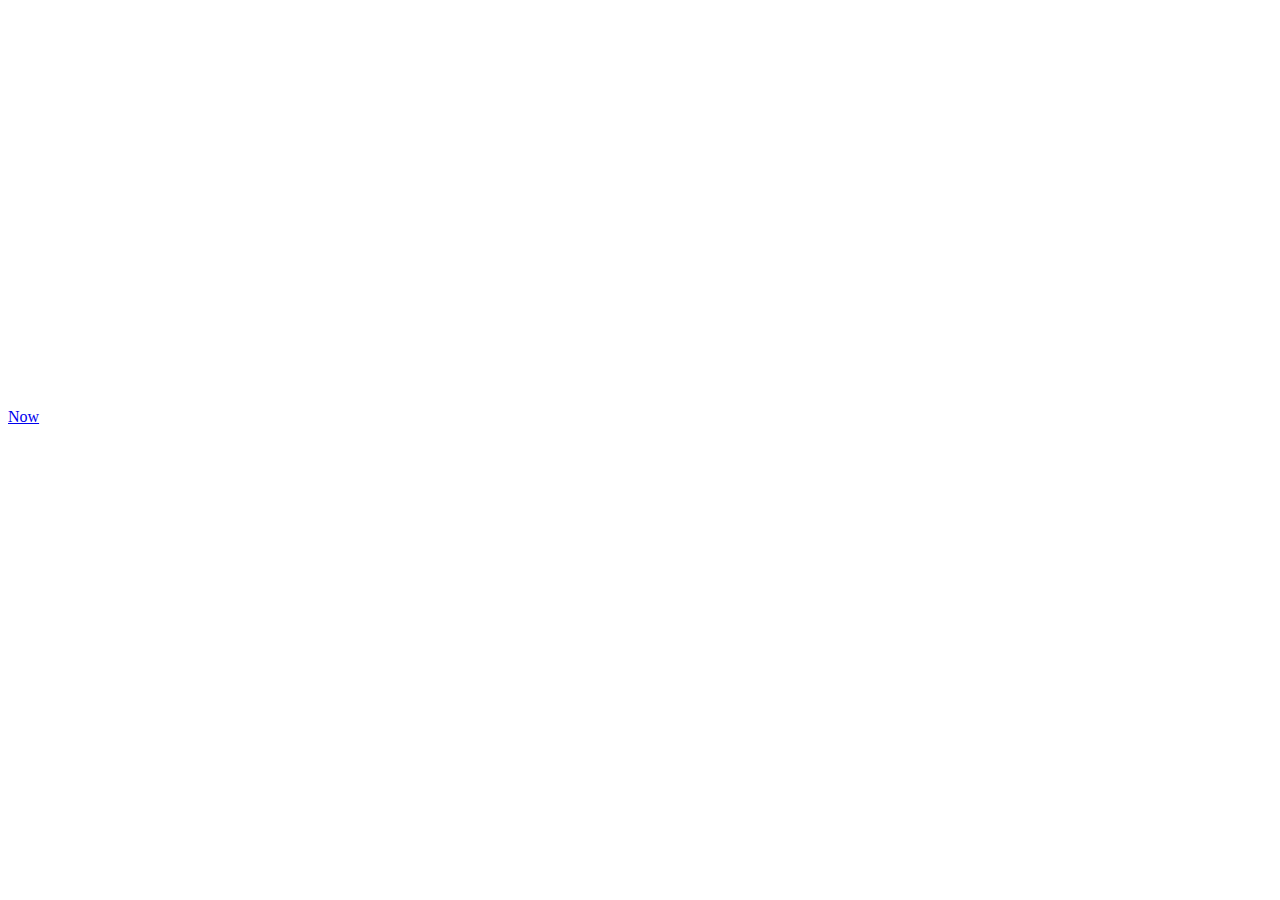
==== today.html @ 7a362f5c "adding links" ====
<!DOCTYPE html>
<html>
        <head>
                <title>PiThermServer - Plot</title>
        <meta name="description" content="Plot of temperature from DS18B20 sensor connected to Raspberry Pi">
           <meta name="author" content="James Schappet">
	   <meta http-equiv="refresh" content="600">
           <meta name="version" content="0.1">
	<script src="http://code.jquery.com/jquery-1.8.3.min.js" type="text/javascript"></script>
<script src="http://code.highcharts.com/highcharts.js"></script>
<script src="http://code.highcharts.com/modules/exporting.js"></script>
<script src="./today.js"></script>

	</head>
<body>
<div id="container" style="min-width: 400px; height: 400px; margin: 0 auto"></div>
<div id="link"><a href="/">Now</a></div>
</body>
</html>
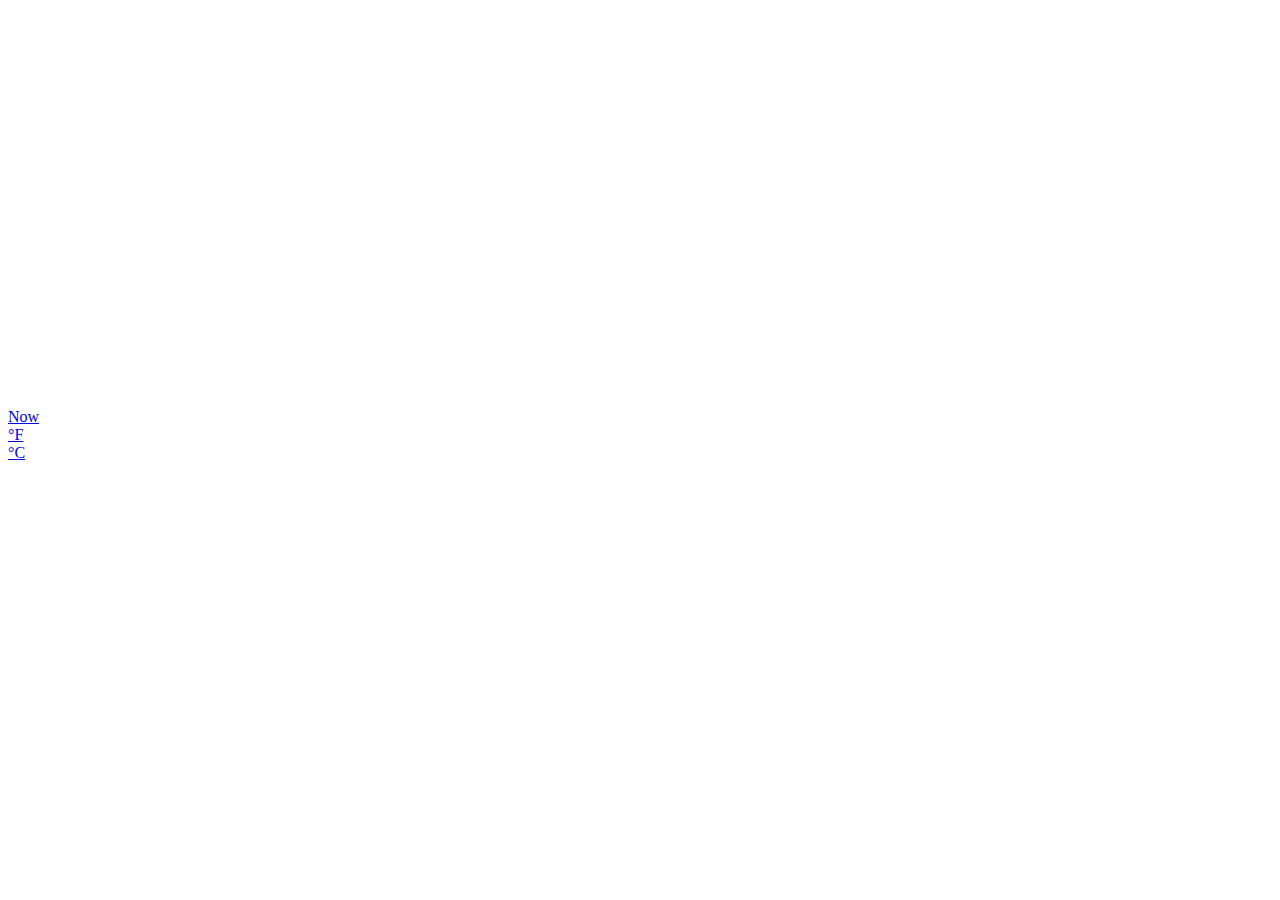
==== commit 65f31a15: "Adding convert functions" ====
--- a/today.html
+++ b/today.html
@@ -9,12 +9,16 @@
 	<script src="http://code.jquery.com/jquery-1.8.3.min.js" type="text/javascript"></script>
 <script src="http://code.highcharts.com/highcharts.js"></script>
 <script src="http://code.highcharts.com/modules/exporting.js"></script>
+<script src="jquery.cookie.js"></script>
+<script src="./util.js"></script>
 <script src="./today.js"></script>
 
 	</head>
 <body>
 <div id="container" style="min-width: 400px; height: 400px; margin: 0 auto"></div>
-<div id="link"><a href="/">Now</a></div>
+<div id="link"><a href="/">Now</a><br/></div>
+<div id="f-to-c"><a onClick="setF()" href="#">&deg;F</a><br/></div>
+<div id="c-to-f"><a onClick="setC()" href="#">&deg;C</a><br/></div>
 </body>
 </html>
 
